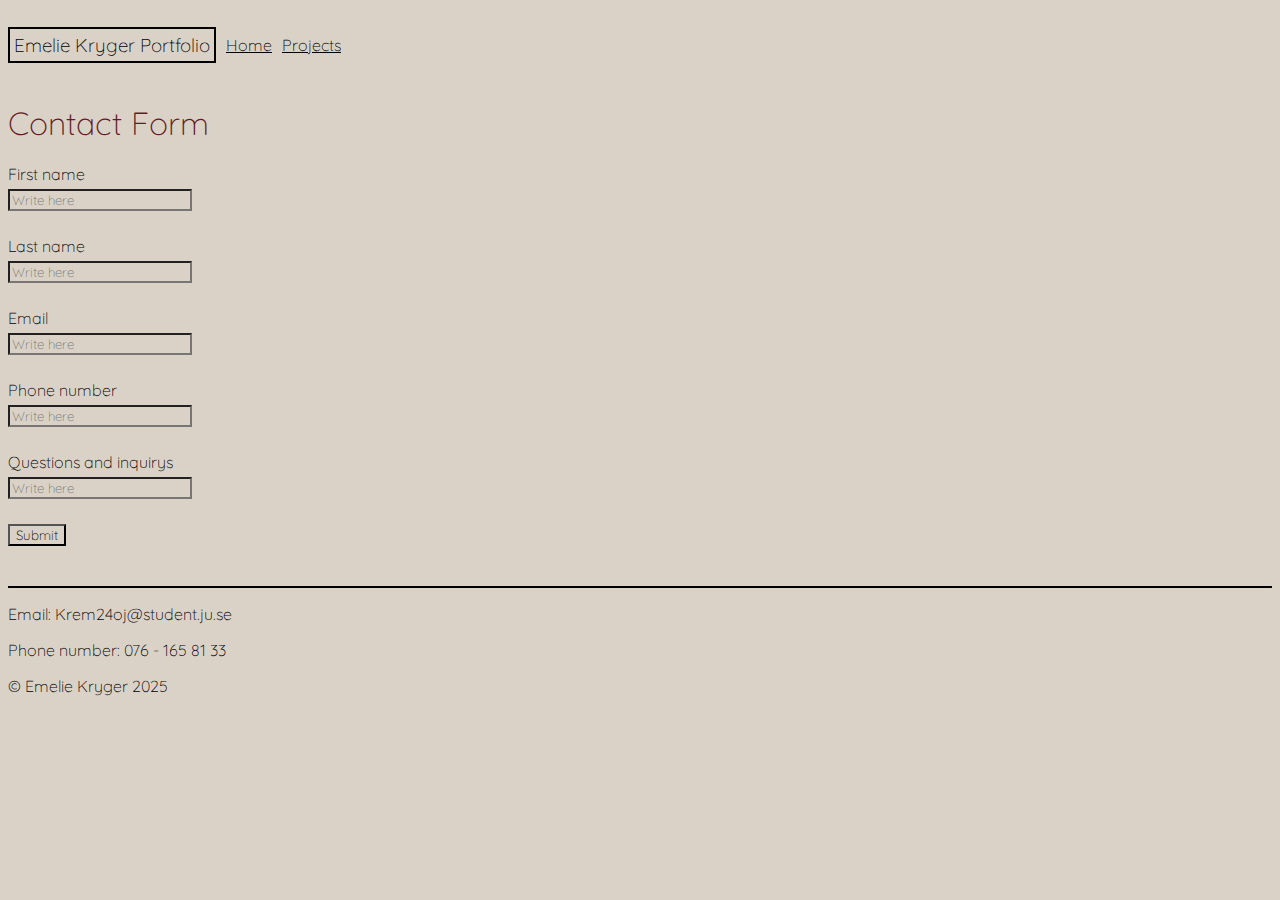
==== contact.html @ 66dbf097 "changes with the pictures" ====
<!DOCTYPE html>
<html lang="en">
  <head>
    <meta charset="UTF-8" />
    <meta name="viewport" content="width=device-width, initial-scale=1.0" />
    <title>Portfolio</title>
    <link rel="stylesheet" href="css/main.css" />
    <link rel="preconnect" href="https://fonts.googleapis.com" />
    <link rel="preconnect" href="https://fonts.gstatic.com" crossorigin />
    <link
      href="https://fonts.googleapis.com/css2?family=Quicksand:wght@300&display=swap"
      rel="stylesheet"
    />
  </head>
  <body>
    <header>
      <h3>Emelie Kryger Portfolio</h3>
      <nav>
        <ul>
          <a href="index.html">
            <li>Home</li>
          </a>
          <a href="projects.html">
            <li>Projects</li>
          </a>
        </ul>
      </nav>
    </header>

    <main>
      <h1>Contact Form</h1>

      <form>
        <label for="">First name</label>
        <br />
        <input type="text" placeholder="Write here" />
        <br />

        <label for="">Last name</label>
        <br />
        <input type="text" placeholder="Write here" />
        <br />

        <label for="">Email</label>
        <br />
        <input type="text" placeholder="Write here" />
        <br />

        <label for="">Phone number</label>
        <br />
        <input type="text" placeholder="Write here" />
        <br />

        <label for="">Questions and inquirys</label>
        <br />
        <input type="text" placeholder="Write here" />
        <br />

        <button type="button">Submit</button>
      </form>
    </main>

    <footer>
      <p>Email: Krem24oj@student.ju.se</p>
      <p>Phone number: 076 - 165 81 33</p>
      <p>© Emelie Kryger 2025</p>
    </footer>
  </body>
</html>
---- css/main.css ----
/* Background and fonts*/
* {
  background-color: rgb(219, 210, 199);
}
* {
  font-family: "Quicksand", serif;
  font-weight: 300;
}

/* Header */
header {
  display: flex;
  align-items: center;
  li {
    margin-left: 10px;
  }
}
h3 {
  border: 2px solid black;
  display: inline;
  padding: 4px;
}
ul {
  display: flex;
  list-style: none;
  padding-left: 0;
}

a {
  color: black;
}

/* Header ends */

/* Main */
/* index */
.main-img {
  width: 40%;
}

h1 {
  color: rgb(99, 27, 35);
}
/* contact */
input {
  margin-left: 0px;
  margin-top: 5px;
  margin-bottom: 25px;
  padding-right: 20px;
}

/* projects */
.projects {
  display: grid;
  grid-template-columns: repeat(2, 1fr);
}

figure {
  margin-left: 0px;
}

.projects-image {
  width: 100%;
}

img {
  width: 200px;
  height: 200px;
  /* Begin help from second year NMD student Erik Sandqvist */
  object-fit: contain;
  /* End help from second year NMD student Erik Sandqvist */
}

/* Main ends */

/* Footer */
footer {
  border-top: 2px solid black;
  margin-top: 40px;
}

/* Footer ends */
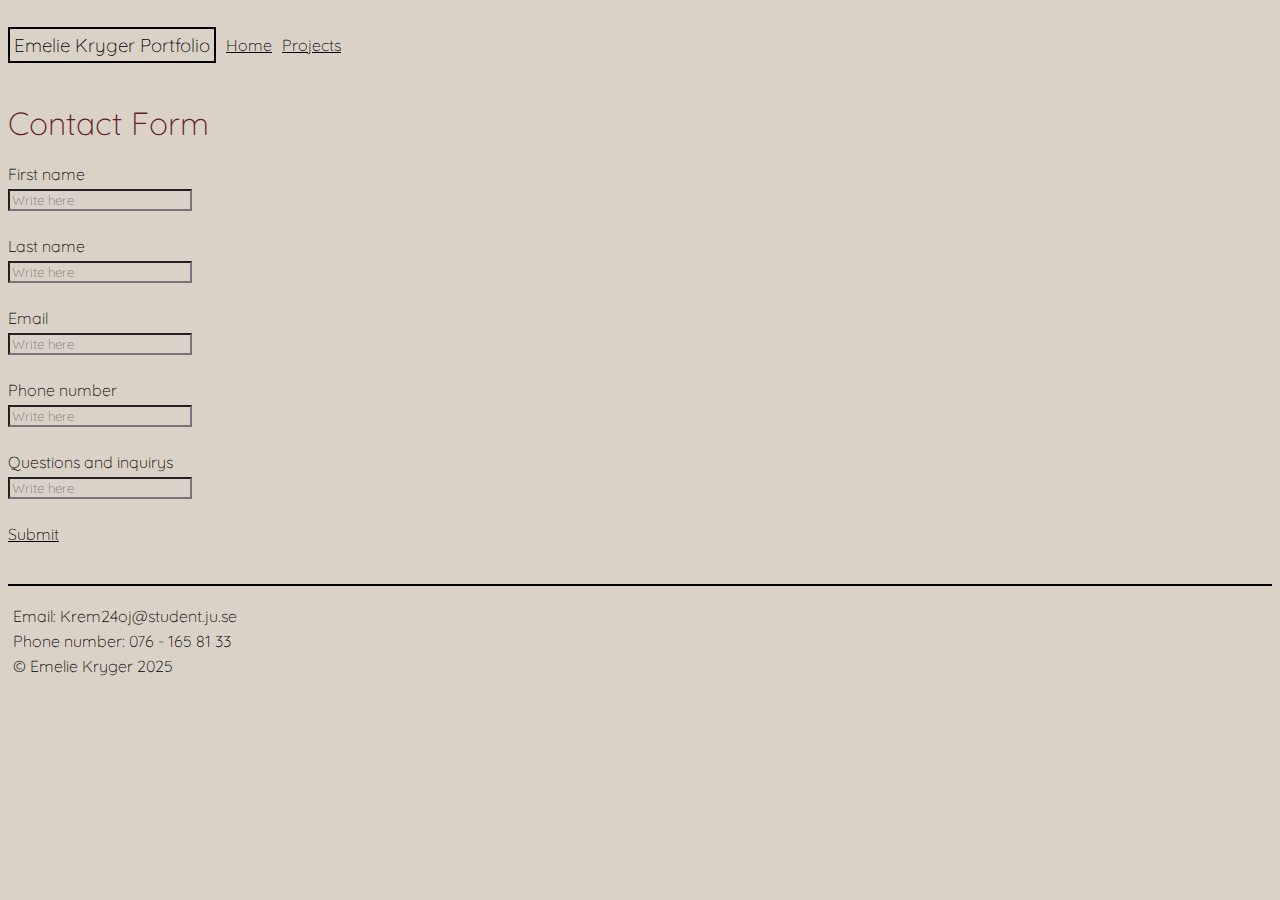
==== commit 2fd97328: "sent email button and file" ====
--- a/contact.html
+++ b/contact.html
@@ -56,7 +56,7 @@
         <input type="text" placeholder="Write here" />
         <br />
 
-        <button type="button">Submit</button>
+        <a href="sentemail.html">Submit</a>
       </form>
     </main>
 
--- a/css/main.css
+++ b/css/main.css
@@ -11,9 +11,9 @@
 header {
   display: flex;
   align-items: center;
-  li {
-    margin-left: 10px;
-  }
+}
+header li {
+  margin-left: 10px;
 }
 h3 {
   border: 2px solid black;
@@ -42,11 +42,15 @@
   color: rgb(99, 27, 35);
 }
 /* contact */
-input {
+form input {
   margin-left: 0px;
   margin-top: 5px;
   margin-bottom: 25px;
   padding-right: 20px;
+}
+
+form a {
+  border: 2px;
 }
 
 /* projects */
@@ -64,11 +68,16 @@
 }
 
 img {
-  width: 200px;
-  height: 200px;
-  /* Begin help from second year NMD student Erik Sandqvist */
+  width: 300px;
+  height: 300px;
+  /* Begin help from second year NMD student Erik Sandquist */
   object-fit: contain;
-  /* End help from second year NMD student Erik Sandqvist */
+  /* End help from second year NMD student Erik Sandquist */
+}
+
+/* sent email */
+main p {
+  border: 20px solid rgb(254, 220, 226);
 }
 
 /* Main ends */
@@ -77,6 +86,11 @@
 footer {
   border-top: 2px solid black;
   margin-top: 40px;
+  padding-top: 15px;
+}
+
+footer p {
+  margin: 5px;
 }
 
 /* Footer ends */
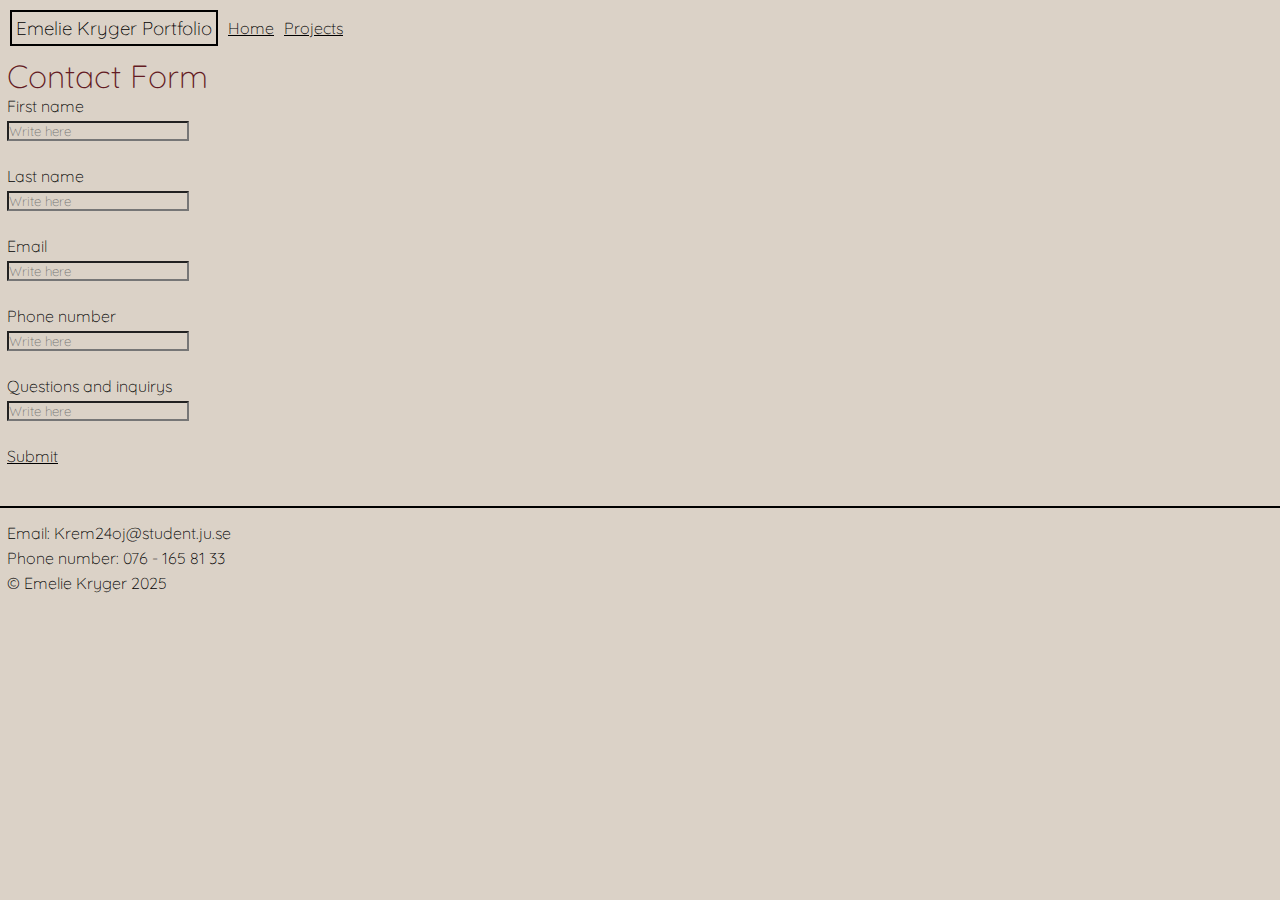
==== commit 0b5ab45e: "id and margins" ====
--- a/contact.html
+++ b/contact.html
@@ -14,9 +14,9 @@
   </head>
   <body>
     <header>
-      <h3>Emelie Kryger Portfolio</h3>
+      <h3 id="headerh3">Emelie Kryger Portfolio</h3>
       <nav>
-        <ul>
+        <ul id="headerul">
           <a href="index.html">
             <li>Home</li>
           </a>
--- a/css/main.css
+++ b/css/main.css
@@ -1,26 +1,31 @@
 /* Background and fonts*/
 * {
   background-color: rgb(219, 210, 199);
-}
-* {
   font-family: "Quicksand", serif;
   font-weight: 300;
+  /* Start help from second year NMD student, Erik Sandquist */
+  margin: 0;
+  padding: 0;
+  box-sizing: border-box;
+  /* End help from second year NMD student, Erik Sandquist */
 }
 
 /* Header */
 header {
   display: flex;
   align-items: center;
+  margin-top: 10px;
+  margin-left: 10px;
 }
 header li {
   margin-left: 10px;
 }
-h3 {
+#headerh3 {
   border: 2px solid black;
   display: inline;
   padding: 4px;
 }
-ul {
+#headerul {
   display: flex;
   list-style: none;
   padding-left: 0;
@@ -34,50 +39,92 @@
 
 /* Main */
 /* index */
-.main-img {
+#main-img {
   width: 40%;
+  margin-left: 7px;
+  margin-top: 10px;
 }
 
 h1 {
   color: rgb(99, 27, 35);
+  margin-left: 7px;
+  margin-top: 10px;
 }
+
+#aboutme {
+  margin-left: 7px;
+  margin-top: 10px;
+}
+
+#contact {
+  margin-left: 7px;
+  margin-top: 10px;
+}
+
 /* contact */
 form input {
-  margin-left: 0px;
+  margin-left: 7px;
   margin-top: 5px;
   margin-bottom: 25px;
   padding-right: 20px;
 }
 
+form label {
+  margin-left: 7px;
+}
+
 form a {
   border: 2px;
+  margin-left: 7px;
 }
 
 /* projects */
 .projects {
   display: grid;
   grid-template-columns: repeat(2, 1fr);
+  gap: 12px;
+  margin-left: 7px;
+  margin-top: 10px;
 }
 
 figure {
   margin-left: 0px;
 }
 
-.projects-image {
+.projects img {
   width: 100%;
-}
-
-img {
-  width: 300px;
-  height: 300px;
+  height: auto;
   /* Begin help from second year NMD student Erik Sandquist */
   object-fit: contain;
   /* End help from second year NMD student Erik Sandquist */
 }
 
+/* Project 1 */
+#project1p {
+  margin-left: 7px;
+  margin-top: 10px;
+}
+
+#project1img {
+  margin-left: 7px;
+  margin-right: 7px;
+  margin-top: 10px;
+  width: 100%;
+  height: auto;
+  object-fit: contain;
+}
+
+/* For all the project 1-6 */
+#backtoproject {
+  margin-left: 7px;
+  margin-top: 10px;
+}
+
 /* sent email */
-main p {
-  border: 20px solid rgb(254, 220, 226);
+#sentemail {
+  background-color: rgb(254, 220, 226);
+  padding: 10px;
+  margin-top: 20px;
 }
 
 /* Main ends */
@@ -90,7 +137,8 @@
 }
 
 footer p {
-  margin: 5px;
+  margin-left: 7px;
+  margin-bottom: 5px;
 }
 
 /* Footer ends */
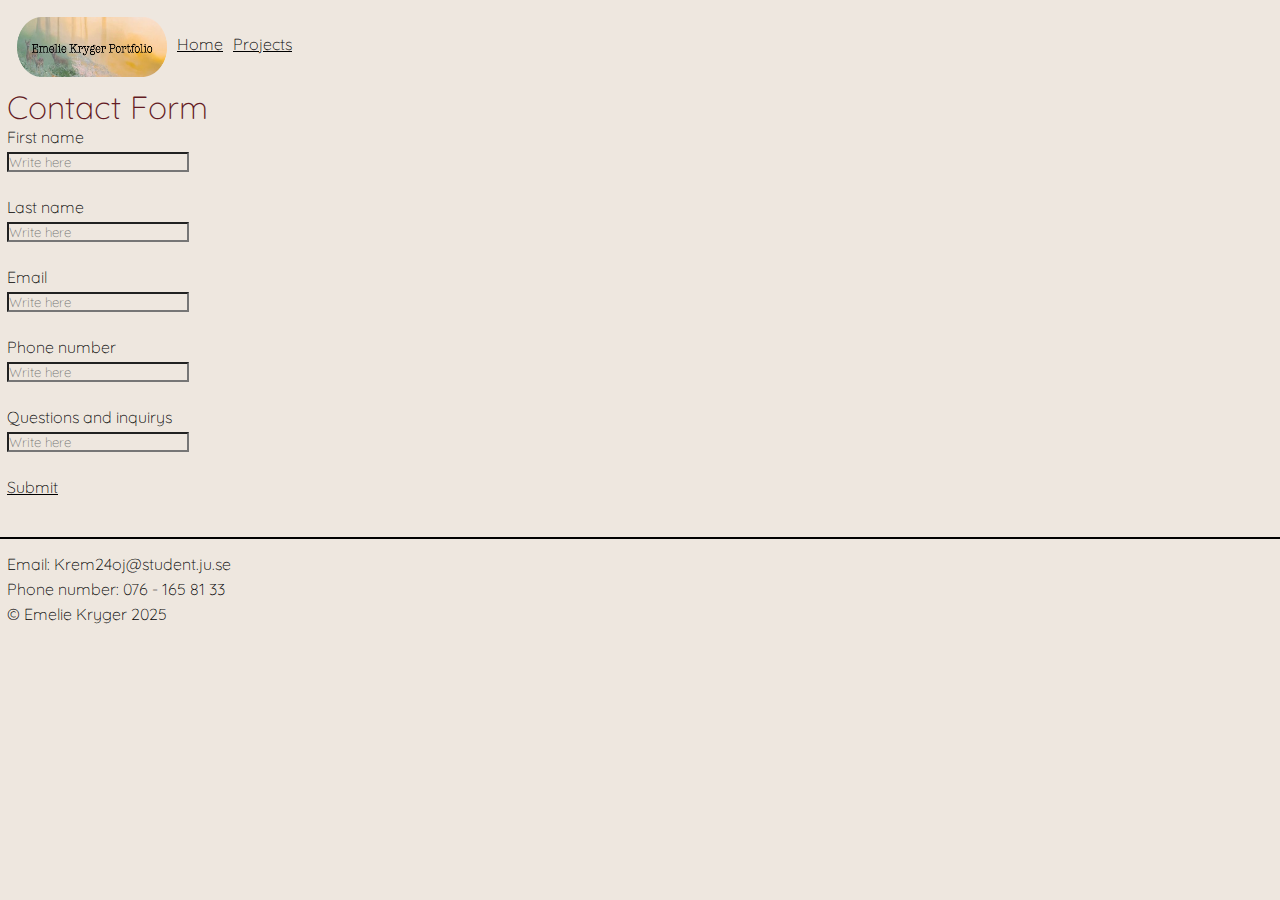
==== commit 7a94d60a: "fixing logo" ====
--- a/contact.html
+++ b/contact.html
@@ -14,9 +14,9 @@
   </head>
   <body>
     <header>
-      <h3 id="headerh3">Emelie Kryger Portfolio</h3>
+      <img src="img/logo.png" alt="logo" />
       <nav>
-        <ul id="headerul">
+        <ul>
           <a href="index.html">
             <li>Home</li>
           </a>
--- a/css/main.css
+++ b/css/main.css
@@ -1,6 +1,6 @@
 /* Background and fonts*/
 * {
-  background-color: rgb(219, 210, 199);
+  background-color: rgb(238, 231, 223);
   font-family: "Quicksand", serif;
   font-weight: 300;
   /* Start help from second year NMD student, Erik Sandquist */
@@ -17,15 +17,18 @@
   margin-top: 10px;
   margin-left: 10px;
 }
+
 header li {
   margin-left: 10px;
 }
-#headerh3 {
-  border: 2px solid black;
-  display: inline;
-  padding: 4px;
+header img {
+  margin-left: 7px;
+  margin-top: 7px;
+  width: 150px;
+  height: 60px;
 }
-#headerul {
+
+ul {
   display: flex;
   list-style: none;
   padding-left: 0;
@@ -81,9 +84,10 @@
 /* projects */
 .projects {
   display: grid;
-  grid-template-columns: repeat(2, 1fr);
+  grid-template-columns: repeat(3, 1fr);
   gap: 12px;
   margin-left: 7px;
+  margin-right: 7px;
   margin-top: 10px;
 }
 
@@ -107,9 +111,8 @@
 
 #project1img {
   margin-left: 7px;
-  margin-right: 7px;
   margin-top: 10px;
-  width: 100%;
+  width: 70%;
   height: auto;
   object-fit: contain;
 }
@@ -142,3 +145,34 @@
 }
 
 /* Footer ends */
+
+/* @Media begins */
+
+@media screen and (max-width: 480px) {
+  header,
+  ul {
+    flex-direction: column;
+    align-items: start;
+  }
+
+  header li {
+    margin-left: 0px;
+    margin-top: 5px;
+  }
+}
+
+@media screen and (max-width: 800px) {
+  .projects {
+    display: grid;
+    grid-template-columns: repeat(2, 1fr);
+  }
+}
+
+@media screen and (max-width: 600px) {
+  .projects {
+    display: grid;
+    grid-template-columns: repeat(1, 1fr);
+  }
+}
+
+/* @Media ends */
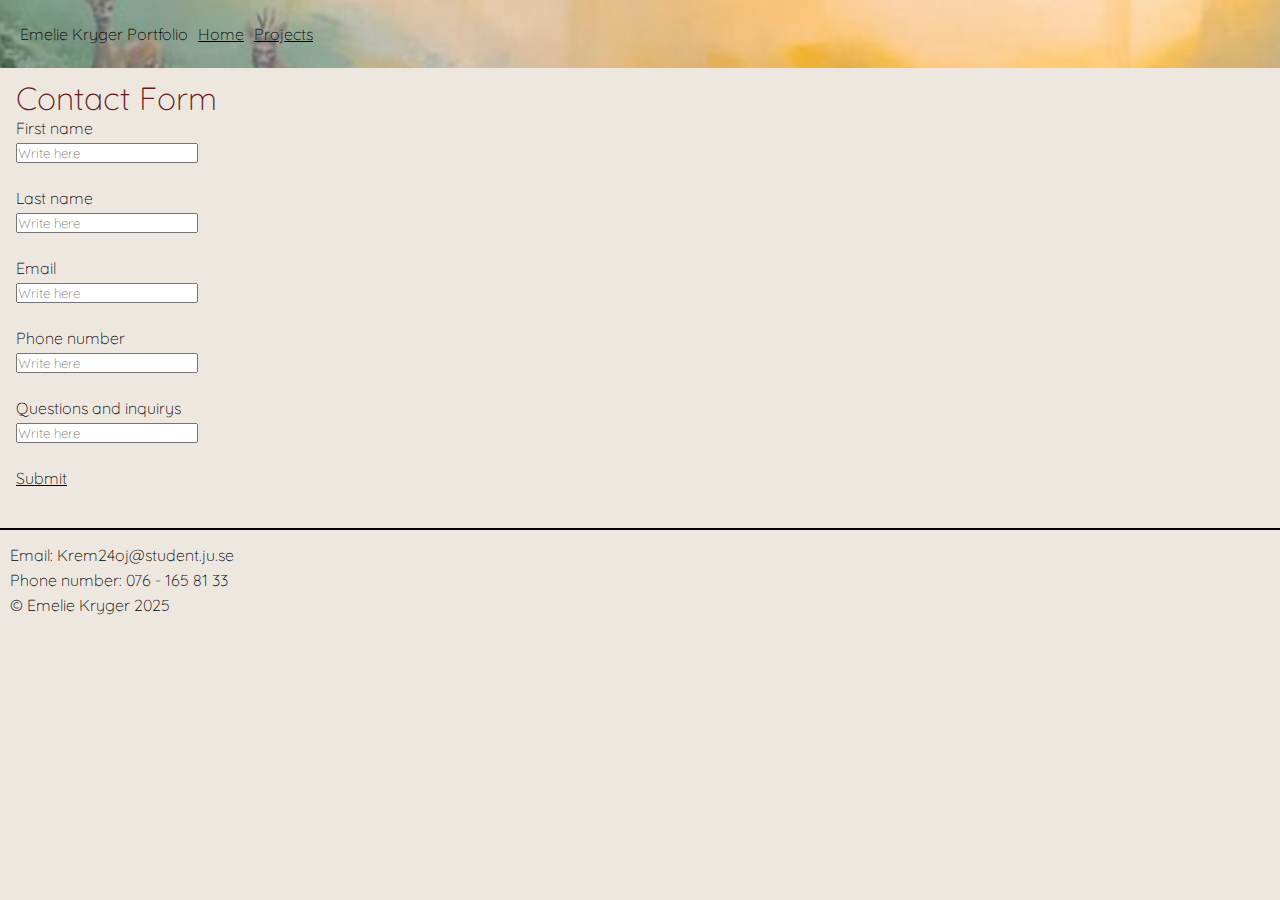
==== commit 530c908b: "header" ====
--- a/contact.html
+++ b/contact.html
@@ -14,7 +14,7 @@
   </head>
   <body>
     <header>
-      <img src="img/logo.png" alt="logo" />
+      <p>Emelie Kryger Portfolio</p>
       <nav>
         <ul>
           <a href="index.html">
--- a/css/main.css
+++ b/css/main.css
@@ -1,6 +1,5 @@
 /* Background and fonts*/
 * {
-  background-color: rgb(238, 231, 223);
   font-family: "Quicksand", serif;
   font-weight: 300;
   /* Start help from second year NMD student, Erik Sandquist */
@@ -10,23 +9,28 @@
   /* End help from second year NMD student, Erik Sandquist */
 }
 
+html {
+  background-color: rgb(238, 231, 223);
+}
+
 /* Header */
 header {
   display: flex;
   align-items: center;
-  margin-top: 10px;
-  margin-left: 10px;
+  padding: 24px 20px;
+  background-image: url(/img/logo2.png);
+  background-size: cover;
+  background-position: 90%;
 }
 
 header li {
   margin-left: 10px;
 }
-header img {
-  margin-left: 7px;
-  margin-top: 7px;
-  width: 150px;
-  height: 60px;
-}
+/* header img {
+  
+  width: 100%;
+  height: auto;
+} */
 
 ul {
   display: flex;
@@ -42,43 +46,44 @@
 
 /* Main */
 /* index */
-#main-img {
-  width: 40%;
-  margin-left: 7px;
+h1 {
+  color: rgb(99, 27, 35);
+  margin-left: 16px;
   margin-top: 10px;
 }
 
-h1 {
-  color: rgb(99, 27, 35);
-  margin-left: 7px;
-  margin-top: 10px;
+#main-img {
+  width: 40%;
+  margin-left: 16px;
+  margin-top: 30px;
 }
 
 #aboutme {
-  margin-left: 7px;
-  margin-top: 10px;
+  margin-left: 16px;
+  margin-top: 30px;
 }
 
 #contact {
-  margin-left: 7px;
+  margin-left: 16px;
   margin-top: 10px;
 }
 
 /* contact */
 form input {
-  margin-left: 7px;
+  margin-left: 16px;
   margin-top: 5px;
   margin-bottom: 25px;
   padding-right: 20px;
 }
 
 form label {
-  margin-left: 7px;
+  margin-left: 16px;
 }
 
+/* Submit button */
 form a {
   border: 2px;
-  margin-left: 7px;
+  margin-left: 16px;
 }
 
 /* projects */
@@ -86,8 +91,8 @@
   display: grid;
   grid-template-columns: repeat(3, 1fr);
   gap: 12px;
-  margin-left: 7px;
-  margin-right: 7px;
+  margin-left: 16px;
+  margin-right: 16px;
   margin-top: 10px;
 }
 
@@ -105,12 +110,12 @@
 
 /* Project 1 */
 #project1p {
-  margin-left: 7px;
+  margin-left: 16px;
   margin-top: 10px;
 }
 
 #project1img {
-  margin-left: 7px;
+  margin-left: 16px;
   margin-top: 10px;
   width: 70%;
   height: auto;
@@ -119,14 +124,14 @@
 
 /* For all the project 1-6 */
 #backtoproject {
-  margin-left: 7px;
+  margin-left: 16px;
   margin-top: 10px;
 }
 
 /* sent email */
 #sentemail {
   background-color: rgb(254, 220, 226);
-  padding: 10px;
+  padding: 20px;
   margin-top: 20px;
 }
 
@@ -140,7 +145,7 @@
 }
 
 footer p {
-  margin-left: 7px;
+  margin-left: 10px;
   margin-bottom: 5px;
 }
 
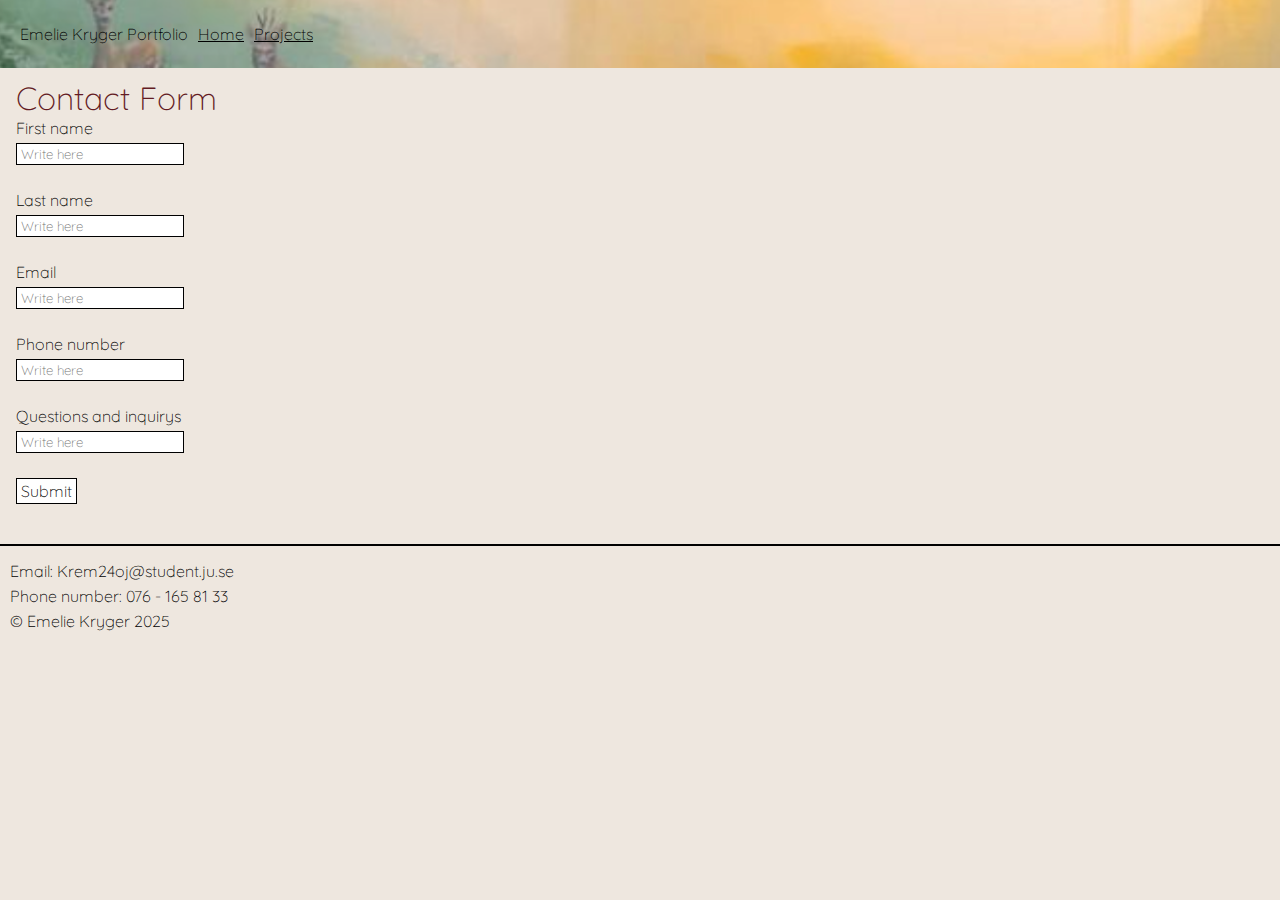
==== commit 410e39fa: "animation" ====
--- a/contact.html
+++ b/contact.html
@@ -56,7 +56,7 @@
         <input type="text" placeholder="Write here" />
         <br />
 
-        <a href="sentemail.html">Submit</a>
+        <a class="button" href="sentemail.html">Submit</a>
       </form>
     </main>
 
--- a/css/main.css
+++ b/css/main.css
@@ -52,12 +52,56 @@
   margin-top: 10px;
 }
 
-#main-img {
-  width: 40%;
+.main-img {
+  width: 300px;
+  height: 400px;
+  object-fit: cover;
+  position: absolute;
+  top: 0;
+  left: 0;
+  animation-name: pictureslide;
+  animation-duration: 20s;
+  animation-iteration-count: infinite;
+  animation-timing-function: linear;
+  opacity: 0;
+}
+
+#pictureslide {
+  width: 300px;
+  height: 400px;
+  position: relative; /* change referense piont for divs inside*/
   margin-left: 16px;
   margin-top: 30px;
 }
 
+#image1 {
+  animation-delay: 0s;
+}
+
+#image2 {
+  animation-delay: 6.666s;
+}
+
+#image3 {
+  animation-delay: 13.333s;
+}
+
+/* main picture animation */
+/* One picture at a time */
+@keyframes pictureslide {
+  0% {
+    opacity: 0;
+  }
+  5%,
+  35% {
+    opacity: 1;
+  }
+  40%,
+  100% {
+    opacity: 0;
+  }
+}
+
 #aboutme {
   margin-left: 16px;
   margin-top: 30px;
@@ -65,7 +109,7 @@
 
 #contact {
   margin-left: 16px;
-  margin-top: 10px;
+  margin-top: 16px;
 }
 
 /* contact */
@@ -74,6 +118,13 @@
   margin-top: 5px;
   margin-bottom: 25px;
   padding-right: 20px;
+  padding: 2px 4px;
+  background-color: white;
+  border: 1px solid black;
+}
+
+form input:focus {
+  outline: 1px solid black;
 }
 
 form label {
@@ -82,8 +133,25 @@
 
 /* Submit button */
 form a {
-  border: 2px;
-  margin-left: 16px;
+  margin-left: 16px;
+}
+
+/* Buttons */
+.button {
+  display: block;
+  width: fit-content;
+  border: 1px solid black;
+  background-color: white;
+  text-decoration: none;
+  transition: all 0.3s;
+  padding: 2px 4px;
+  transform: scale(1);
+}
+
+.button:hover {
+  color: white;
+  background-color: rgb(99, 27, 35);
+  transform: scale(1.2);
 }
 
 /* projects */
@@ -117,7 +185,7 @@
 #project1img {
   margin-left: 16px;
   margin-top: 10px;
-  width: 70%;
+  width: 50%;
   height: auto;
   object-fit: contain;
 }
@@ -125,7 +193,7 @@
 /* For all the project 1-6 */
 #backtoproject {
   margin-left: 16px;
-  margin-top: 10px;
+  margin-top: 16px;
 }
 
 /* sent email */
@@ -135,6 +203,12 @@
   margin-top: 20px;
 }
 
+/* back home button */
+#backhome {
+  margin-left: 16px;
+  margin-top: 16px;
+}
+
 /* Main ends */
 
 /* Footer */
@@ -153,6 +227,7 @@
 
 /* @Media begins */
 
+/* Links, home and projects */
 @media screen and (max-width: 480px) {
   header,
   ul {
@@ -166,6 +241,7 @@
   }
 }
 
+/* projects pictures */
 @media screen and (max-width: 800px) {
   .projects {
     display: grid;
